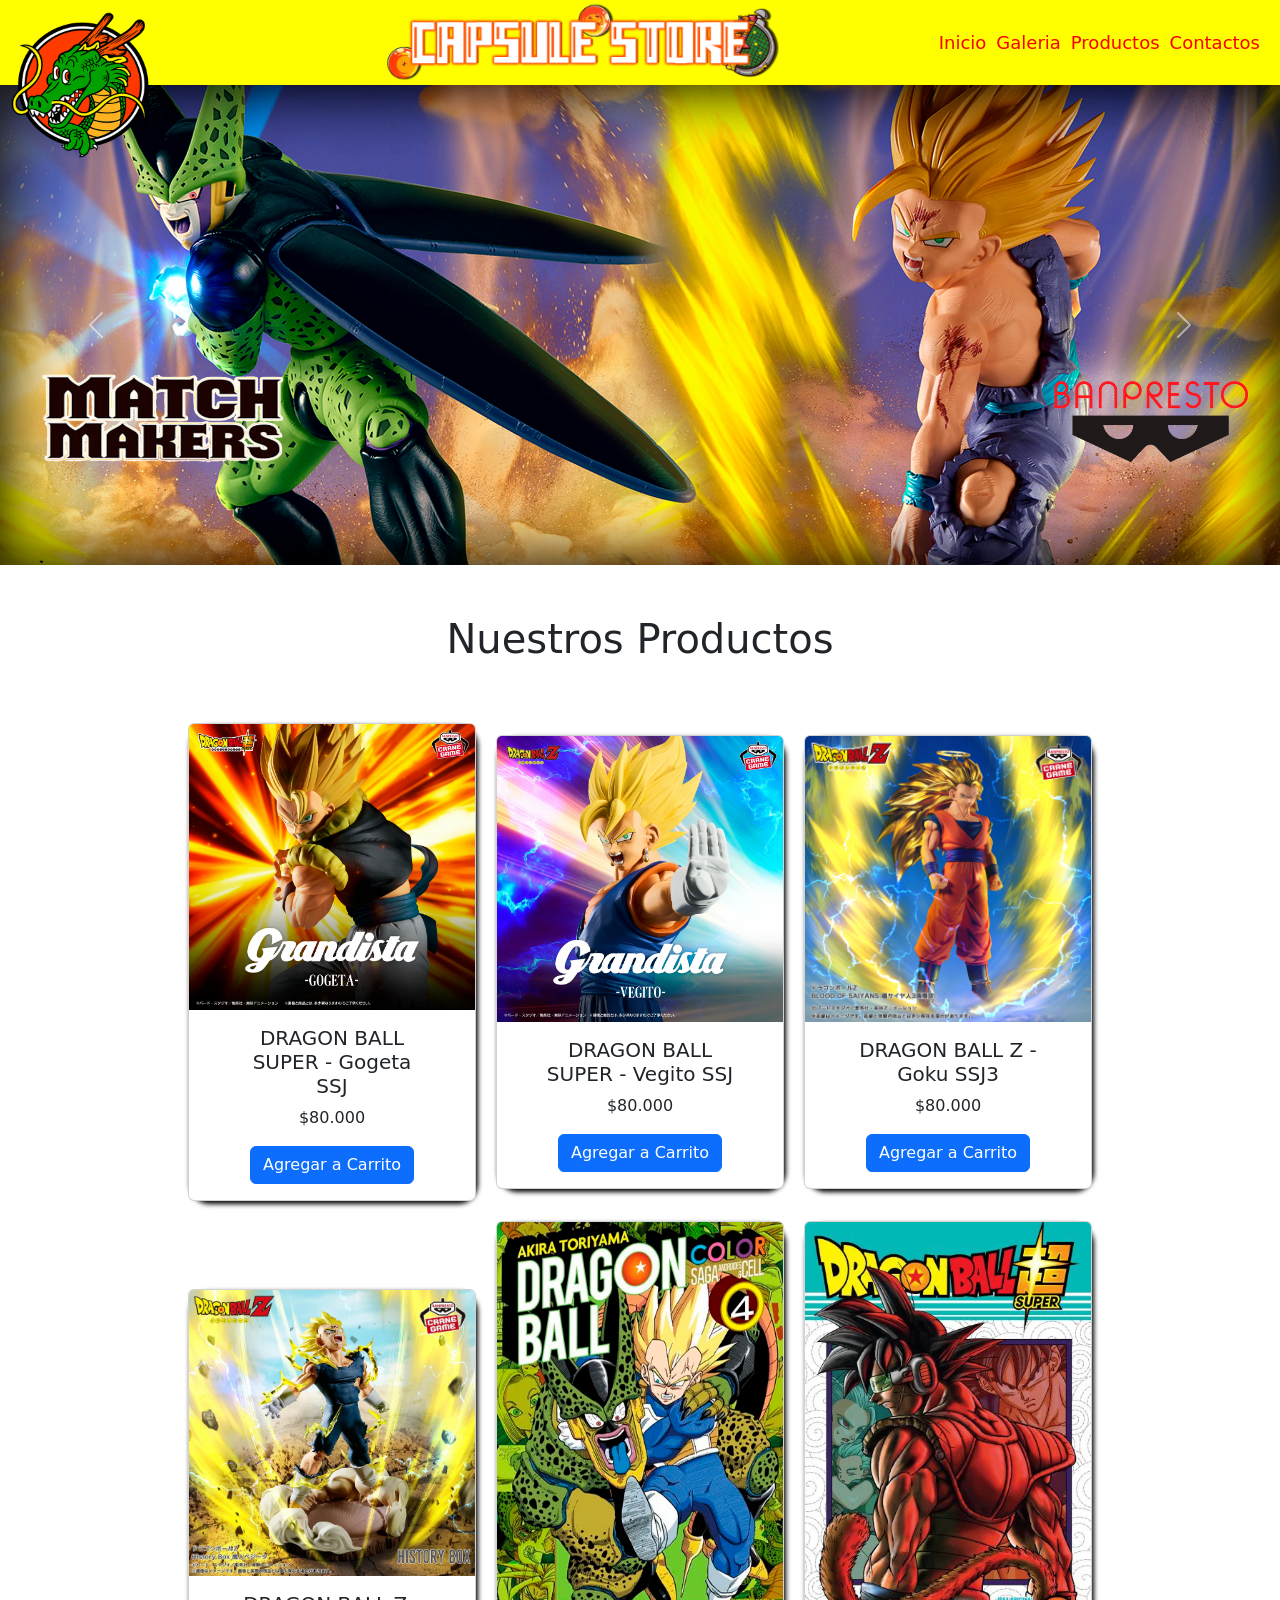
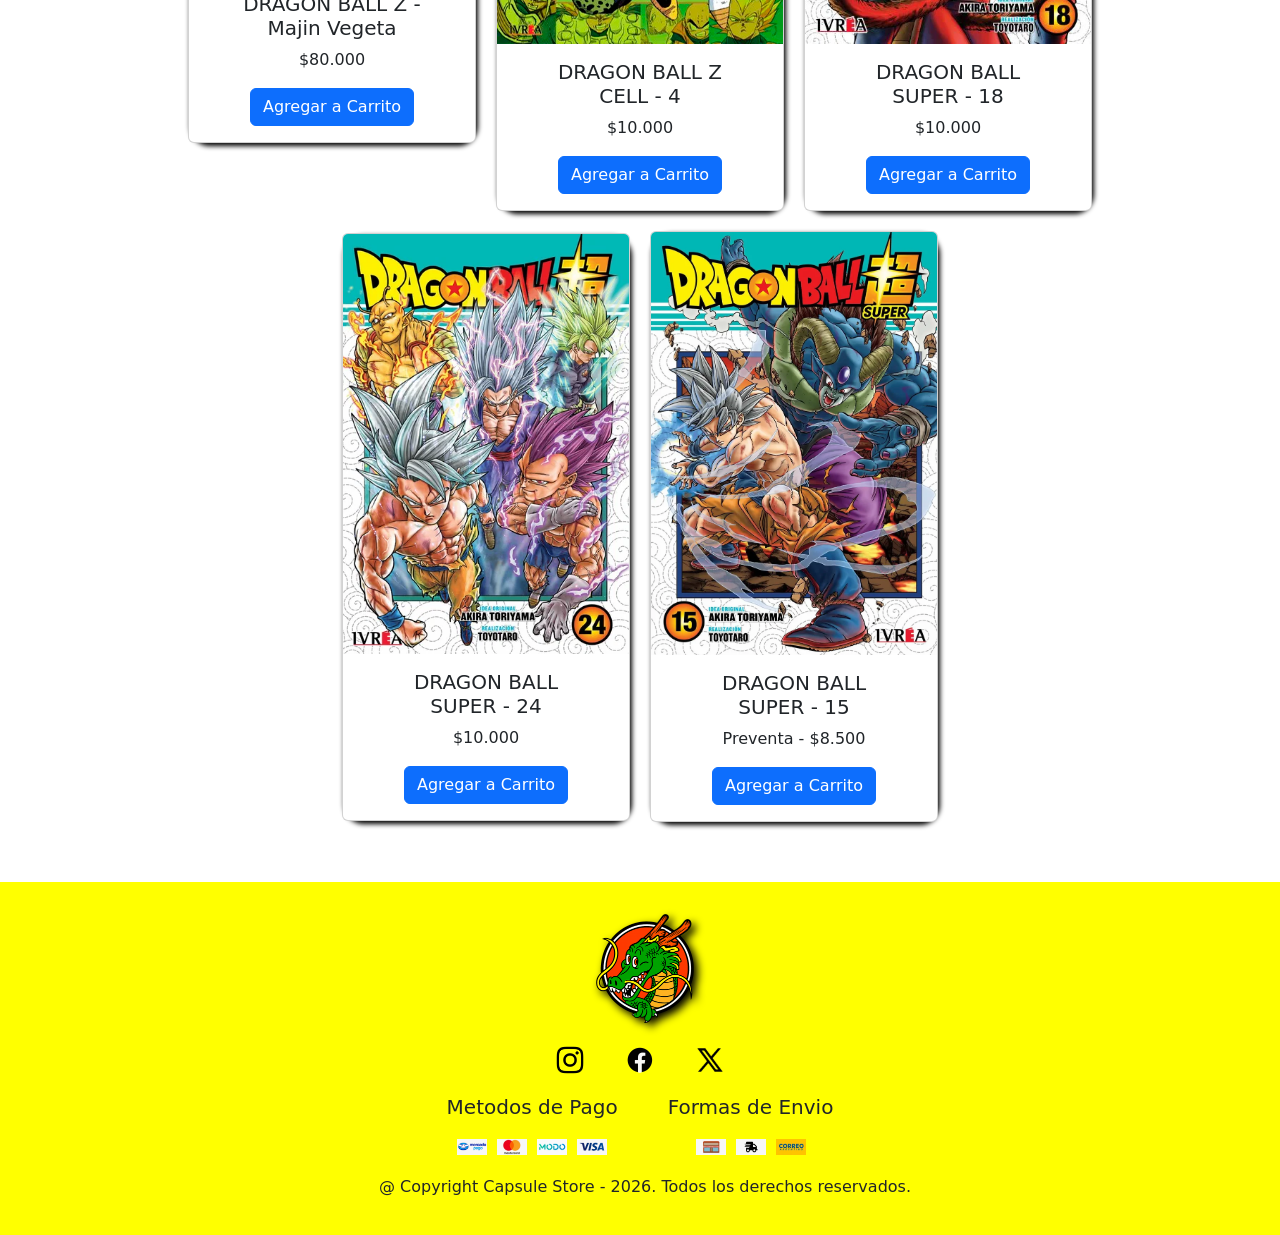
==== index.html @ 0e9ecc4b "Website" ====
<!DOCTYPE html>
<html lang="en">

<head>
    <meta charset="UTF-8">
    <meta name="viewport" content="width=device-width, initial-scale=1.0">
    <title>Capsule Store</title>
    <link rel="stylesheet" href="css/style.css">
    <link href="https://cdn.jsdelivr.net/npm/bootstrap@5.3.8/dist/css/bootstrap.min.css" rel="stylesheet"
        integrity="sha384-sRIl4kxILFvY47J16cr9ZwB07vP4J8+LH7qKQnuqkuIAvNWLzeN8tE5YBujZqJLB" crossorigin="anonymous">
</head>

<body>
    <header class="encabezado">
        <img src="src/1.png" alt="Error" class="Logo">
        <img src="src/Capsule-Store.png" alt="Error" class="NombreLogo">
        <nav class="menu">
            <a href="http://127.0.0.1:5500/">Inicio</a>
            <a href="Pages/Galeria.html">Galeria</a>
            <a href="">Productos</a>
            <a href="">Contactos</a>
        </nav>
    </header>


    <div id="carouselExampleAutoplaying" class="carousel slide" data-bs-ride="carousel">
        <div class="carousel-inner">
            <div class="carousel-item active">
                <img src="src/Carrusel/Prueba.png" class="d-block w-100" alt="...">
            </div>
            <div class="carousel-item">
                <img src="src/Carrusel/Prueba 2.png" class="d-block w-100" alt="...">
            </div>
            <div class="carousel-item">
                <img src="src/Carrusel/Prueba 3.png" class="d-block w-100" alt="...">
            </div>
        </div>
        <button class="carousel-control-prev" type="button" data-bs-target="#carouselExampleAutoplaying"
            data-bs-slide="prev">
            <span class="carousel-control-prev-icon" aria-hidden="true"></span>
            <span class="visually-hidden">Previous</span>
        </button>
        <button class="carousel-control-next" type="button" data-bs-target="#carouselExampleAutoplaying"
            data-bs-slide="next">
            <span class="carousel-control-next-icon" aria-hidden="true"></span>
            <span class="visually-hidden">Next</span>
        </button>
    </div>

    <h1 class="Titulo">Nuestros Productos</h1>

    <main>
        <div class="tarjetas">
            <div class="card" style="width: 18rem;">
                <img src="../src/Productos/1.jpg" class="card-img-top" alt="...">
                <div class="card-body">
                    <h5 class="card-title">DRAGON BALL SUPER - Gogeta SSJ</h5>
                    <p class="card-text">$80.000</p>
                    <a href="#" class="btn btn-primary">Agregar a Carrito</a>
                </div>
            </div>
        </div>

        <div class="tarjetas">
            <div class="card" style="width: 18rem;">
                <img src="../src/Productos/4.jpg" class="card-img-top" alt="...">
                <div class="card-body">
                    <h5 class="card-title">DRAGON BALL SUPER - Vegito SSJ</h5>
                    <p class="card-text">$80.000</p>
                    <a href="#" class="btn btn-primary">Agregar a Carrito</a>
                </div>
            </div>
        </div>

        <div class="tarjetas">
            <div class="card" style="width: 18rem;">
                <img src="../src/Productos/2.jpg" class="card-img-top" alt="...">
                <div class="card-body">
                    <h5 class="card-title">DRAGON BALL Z - Goku SSJ3</h5>
                    <p class="card-text">$80.000</p>
                    <a href="#" class="btn btn-primary">Agregar a Carrito</a>
                </div>
            </div>
        </div>

        <div class="tarjetas">
            <div class="card" style="width: 18rem;">
                <img src="../src/Productos/3.webp" class="card-img-top" alt="...">
                <div class="card-body">
                    <h5 class="card-title">DRAGON BALL Z - Majin Vegeta</h5>
                    <p class="card-text">$80.000</p>
                    <a href="#" class="btn btn-primary">Agregar a Carrito</a>
                </div>
            </div>
        </div>

        <div class="tarjetas">
            <div class="card" style="width: 18rem;">
                <img src="../src/Productos/Saga-Cell-4.png" class="card-img-top" alt="...">
                <div class="card-body">
                    <h5 class="card-title">DRAGON BALL Z CELL - 4</h5>
                    <p class="card-text">$10.000</p>
                    <a href="#" class="btn btn-primary">Agregar a Carrito</a>
                </div>
            </div>
        </div>
        <div class="tarjetas">
            <div class="card" style="width: 18rem;">
                <img src="../src/Productos/Saga Super 18.webp" class="card-img-top" alt="...">
                <div class="card-body">
                    <h5 class="card-title">DRAGON BALL SUPER - 18</h5>
                    <p class="card-text">$10.000</p>
                    <a href="#" class="btn btn-primary">Agregar a Carrito</a>
                </div>
            </div>
        </div>
        <div class="tarjetas">
            <div class="card" style="width: 18rem;">
                <img src="../src/Productos/Saga Super 24.webp" class="card-img-top" alt="...">
                <div class="card-body">
                    <h5 class="card-title">DRAGON BALL SUPER - 24</h5>
                    <p class="card-text">$10.000</p>
                    <a href="#" class="btn btn-primary">Agregar a Carrito</a>
                </div>
            </div>
        </div>

        <div class="tarjetas">
            <div class="card" style="width: 18rem;">
                <img src="../src/Productos/Saga Super 15.webp" class="card-img-top" alt="...">
                <div class="card-body">
                    <h5 class="card-title">DRAGON BALL SUPER - 15</h5>
                    <p class="card-text">Preventa - $8.500</p>
                    <a href="#" class="btn btn-primary">Agregar a Carrito</a>
                </div>
            </div>
        </div>
    </main>


    <script src="https://cdn.jsdelivr.net/npm/bootstrap@5.3.8/dist/js/bootstrap.bundle.min.js"
        integrity="sha384-FKyoEForCGlyvwx9Hj09JcYn3nv7wiPVlz7YYwJrWVcXK/BmnVDxM+D2scQbITxI" crossorigin="anonymous">
        </script>


    <footer class="footer">
        
        <img src="../src/1.png" alt="Error" class="LogoFooter">
        <div class="Redes">
            <a href=""><img src="../src/Pie/Instagram.png" alt="Error" class="Instagram"></a>
            <a href=""><img src="../src/Pie/Facebook.png" alt="Error" class="Instagram"></a>
            <a href=""><img src="../src/Pie/X.png" alt="Error" class="Instagram"></a>
        </div>

        <div class="Cosas">

            <div class="Formas-de-Pago-y-Envio">

                <h2>Metodos de Pago</h2>

                <div class="Img-Pago-Envio">
                    <img src="../src/Pie/MERCADOPAGO.png" alt="Error">
                    <img src="../src/Pie/MASTERCARD-CREDITO.webp" alt="Error">
                    <img src="../src/Pie/MODO.webp" alt="Error">
                    <img src="../src/Pie/VISA.png" alt="Error">
                </div>
            </div>

            <div class="Formas-de-Pago-y-Envio">

                <h2>Formas de Envio</h2>

                <div class="Img-Pago-Envio">
                    <img src="../src/Pie/retiro-local.webp" alt="">
                    <img src="../src/Pie/personalizado.webp" alt="">
                    <img src="../src/Pie/correo-argentino.webp" alt="">
                </div>
            </div>
        </div>

        <p class="textofooter">@ Copyright Capsule Store - 2026. Todos los derechos reservados.</p>
    
    </footer>

</body>

</html>
---- css/style.css ----
* {
    margin: 0;
    padding: 0;
}

.encabezado {
    height: 85px;
    display: flex;
    justify-content: space-between;
    background: yellow;
}

.Intermedio {
    display: flex;
    justify-content: center;
    width: 100%;
    height: 550px;
}

.Logo {
    height: 150px;
    width: 140px;
    margin-top: 10px;
    margin-left: 10px;
    z-index: 2;
    transition: 0.5s ease-in-out;
    animation: Logotipo 5s ease-in-out infinite;
}

.NombreLogo {
    z-index: 1;
    display: flex;
    justify-content: space-between;
    align-self: center;
    margin-top: 4px;
    margin-left: 75px;
    width: 400px;
}

@keyframes Logotipo {
    0% {
        background-image: url('../src/1.png');
        transform: rotateY(200deg);
        filter: drop-shadow(5px 5px 5px black);
    }

    50% {
        content: url('../src/2.png');
        transform: scale(1.0);
        filter: drop-shadow(5px 5px 5px black);
    }

    100% {
        background-image: url('../src/1.png');
        transform: rotateY(200deg);
        filter: drop-shadow(5px 5px 5px black);
    }
}

.Titulo {
    align-items: center;
    justify-content: center;
    display: flex;
    margin-top: 50px;
}

.menu {
    display: flex;
    justify-content: center;
    align-self: center;
    margin-right: 10px;
}

.menu a {
    margin-right: 10px;
    font-size: 18px;
    text-decoration: none;
    color: #f90101;
    transition: 0.5s ease-in-out;
}

.menu a:hover {
    padding: 10px;
    background: #f6b2b2;
    border-radius: 20px;
}

.Intermedio img {
    height: 100%;
    width: 100%;
}

.carousel-inner {
    height: 100% auto;
    display: flex;
}

.carousel-inner img {
    display: flex;

}


main {
    display: flex;
    justify-content: center;
    align-items: center;
    gap: 20px;
    margin: 60px 50px;
    flex-wrap: wrap;
}

.card-body {
    display: flex;
    justify-content: center;
    align-items: center;
    text-align: center;
    flex-wrap: wrap;
    margin: 0px 30px;
}

.tarjetas {
    box-shadow: 2px 3px 5px black;
    border-radius: 20px;
}

@media (max-width:550px) {
    .encabezado {
        height: auto;
        display: flex;
        flex-direction: column;
        align-items: center;
    }

    .Logo {
        display: flex;
        width: 150px;
        height: 150px;
        margin-right: 20px;
    }

    .NombreLogo {
        display: flex;
        justify-content: space-between;
        align-self: center;
        margin-top: 4px;
        margin-right: 85px;
        width: 400px;
    }

    .Intermedio img {
        height: 300px;
        width: 100%;
    }

    .menu {
        display: flex;
        flex-direction: column;
        align-items: center;
        margin-bottom: 20px;
    }

    .menu a {
        margin: 10px 0px;
        font-size: 20px;
    }

    main {
        display: flex;
        justify-content: center;
        align-items: center;
        gap: 20px;
        margin-top: 0px;
        flex-wrap: wrap;
    }

    .card-body {
        display: flex;
        justify-content: center;
        align-items: center;
        text-align: center;
        flex-wrap: wrap;
        margin: 0px 30px;
    }

    .tarjetas {
        display: flex;
        justify-content: center;
        align-items: center;
        margin-top: 30px;
        box-shadow: 2px 3px 5px black;
        border-radius: 20px;
    }

}

.img1 {
    grid-area: img1;
}

.img2 {
    grid-area: img2;
}

.img3 {
    grid-area: img3;
}

.img4 {
    grid-area: img4;
}

.img5 {
    grid-area: img5;
}

.img6 {
    grid-area: img6;
}


.Galeria {
    width: 100%;
    height: 100%;
    margin: 5px auto;
    display: grid;
    grid-template-areas:
        "img1 img1 img1 img1 img1 img1 img2 img2 img2 img4 img4 img4 img4 img4 img4 img5 img5 img5"
        "img1 img1 img1 img1 img1 img1 img2 img2 img2 img4 img4 img4 img4 img4 img4 img5 img5 img5"
        "img1 img1 img1 img1 img1 img1 img3 img3 img3 img4 img4 img4 img4 img4 img4 img6 img6 img6"
        "img1 img1 img1 img1 img1 img1 img3 img3 img3 img4 img4 img4 img4 img4 img4 img6 img6 img6";
    grid-template-columns: repeat(18, 4fr);
    grid-template-rows: repeat(0, 20px);
    z-index: 1;
    gap: 10px;
    padding: 0 10%;

}

.Galeria img {
    width: 100%;
    height: 100%;
    display: flex;
    border-radius: 2px;
    transition: 1s ease-in-out;
}

.Galeria img:hover {
    transform: scale(1.5);
    box-shadow: 2px 2px 2px black;
}

@media (max-width:550px) {
    .Intermedio img {
        height: 300px;
        width: 100%;
    }

    .img1 {
        grid-area: img1;
    }

    .img2 {
        grid-area: img2;
    }

    .img3 {
        grid-area: img3;
    }

    .img4 {
        grid-area: img4;
    }

    .img5 {
        grid-area: img5;
    }

    .img6 {
        grid-area: img6;
    }

    .Galeria {
        width: 100%;
        height: 100%;
        justify-content: center;
        margin-top: -200px;
        margin-bottom: 210px;
        display: grid;
        grid-template-areas:
            "img1 img1 img1 img1 img1 img1"
            "img1 img1 img1 img1 img1 img1"
            "img1 img1 img1 img1 img1 img1"
            "img1 img1 img1 img1 img1 img1"
            "img4 img4 img4 img4 img4 img4"
            "img4 img4 img4 img4 img4 img4"
            "img4 img4 img4 img4 img4 img4"
            "img4 img4 img4 img4 img4 img4"
            "img2 img2 img2 img5 img5 img5"
            "img2 img2 img2 img5 img5 img5"
            "img3 img3 img3 img6 img6 img6"
            "img3 img3 img3 img6 img6 img6";
        grid-template-columns: repeat(6, 1fr);
        grid-template-rows: repeat(1, 20px);
        gap: 70px;
        padding: 0 10%;

    }

    .Galeria img {
        width: 100%;
        height: 100%;
        display: flex;
        border-radius: 2px;
        transition: 1s ease-in-out;
    }

    .Galeria img:hover {
        transform: scale(1.1);
        box-shadow: 2px 2px 2px black;
    }
}


.contacto {
    width: 1000px;
    padding: 40px;
    background: yellow;
    text-align: center;
    border-radius: 20px;
}

.contacto h1 {
    color: red;
    margin-bottom: 20px;
}

.contacto iframe {
    border-radius: 20px;
}

.mapa {
    width: 100%;
    height: 300px;
    display: flex;
    border-radius: 5%;
    margin-bottom: 20px;
}

form {
    display: flex;
    flex-direction: column;
    gap: 15px;
    max-width: 100%;
    margin: auto;
}

input,
textarea {
    padding: 10px;
    border: 1px solid orange;
    border-radius: 5px;
}

button {
    padding: 10px;
    background-color: orange;
    color: white;
    border: none;
    cursor: pointer;
    border-radius: 5px;
}

button:hover {
    background-color: red;
}

@media (max-width:550px) {
    .Intermedio img {
        height: 300px;
        width: 100%;
    }

    .contacto {
        width: 450px;
        padding: 30px;
        background: yellow;
        text-align: center;
        border-radius: 20px;
        margin-top: -200px;
    }

    .contacto h1 {
        color: red;
        margin-bottom: 20px;
    }

    .contacto iframe {
        border-radius: 10px;
        height: 300px;
        width: 300px;
    }

    form {
        display: flex;
        flex-direction: column;
        gap: 15px;
        max-width: 100%;
        margin: auto;
    }

    input,
    textarea {
        padding: 10px;
        border: 1px solid orange;
        border-radius: 5px;
    }

    button {
        padding: 10px;
        background-color: orange;
        color: white;
        border: none;
        cursor: pointer;
        border-radius: 5px;
    }

    button:hover {
        background-color: red;
    }
}

.footer {
    position: relative;
    display: flex;
    width: 100%;
    background: yellow;
    min-height: 100px;
    padding: 20px 50px;
    justify-content: center;
    align-items: center;
    flex-direction: column;
}

.LogoFooter {
    filter: drop-shadow(4px 4px 4px black);
    width: 100px;
    margin-top: 10px;
    margin-left: 10px;
    margin-bottom: 10px;

}

.LogoFooter:hover {
    transition: 5s;
    transform: rotateY(360deg);
}

.Redes {
    display: flex;

}

.Instagram {
    width: 50px;
    display: flex;
    justify-content: center;
    align-items: center;
    position: relative;
    margin: 10px 5px;
    flex-wrap: wrap;
    margin: 0 10px;
}

.Instagram:hover {
    transition: 0.5s;
    transform: translateY(-10px);
}

.textofooter {
    display: flex;
    text-align: center;
    margin-left: 10px;
}

.Cosas {
    display: flex;
    justify-content: center;
    gap: 50px;
    margin-top: 10px;
    margin-bottom: 20px;
}

.Formas-de-Pago-y-Envio {
    text-align: center;
}

.Formas-de-Pago-y-Envio h2 {
    font-size: 20px;
    margin-bottom: 20px;
}

.Img-Pago-Envio {
    display: flex;
    gap: 10px;
    justify-content: center;
    flex-wrap: wrap;
}

.Img-Pago-Envio img {
    width: 30px;
    height: auto;
}
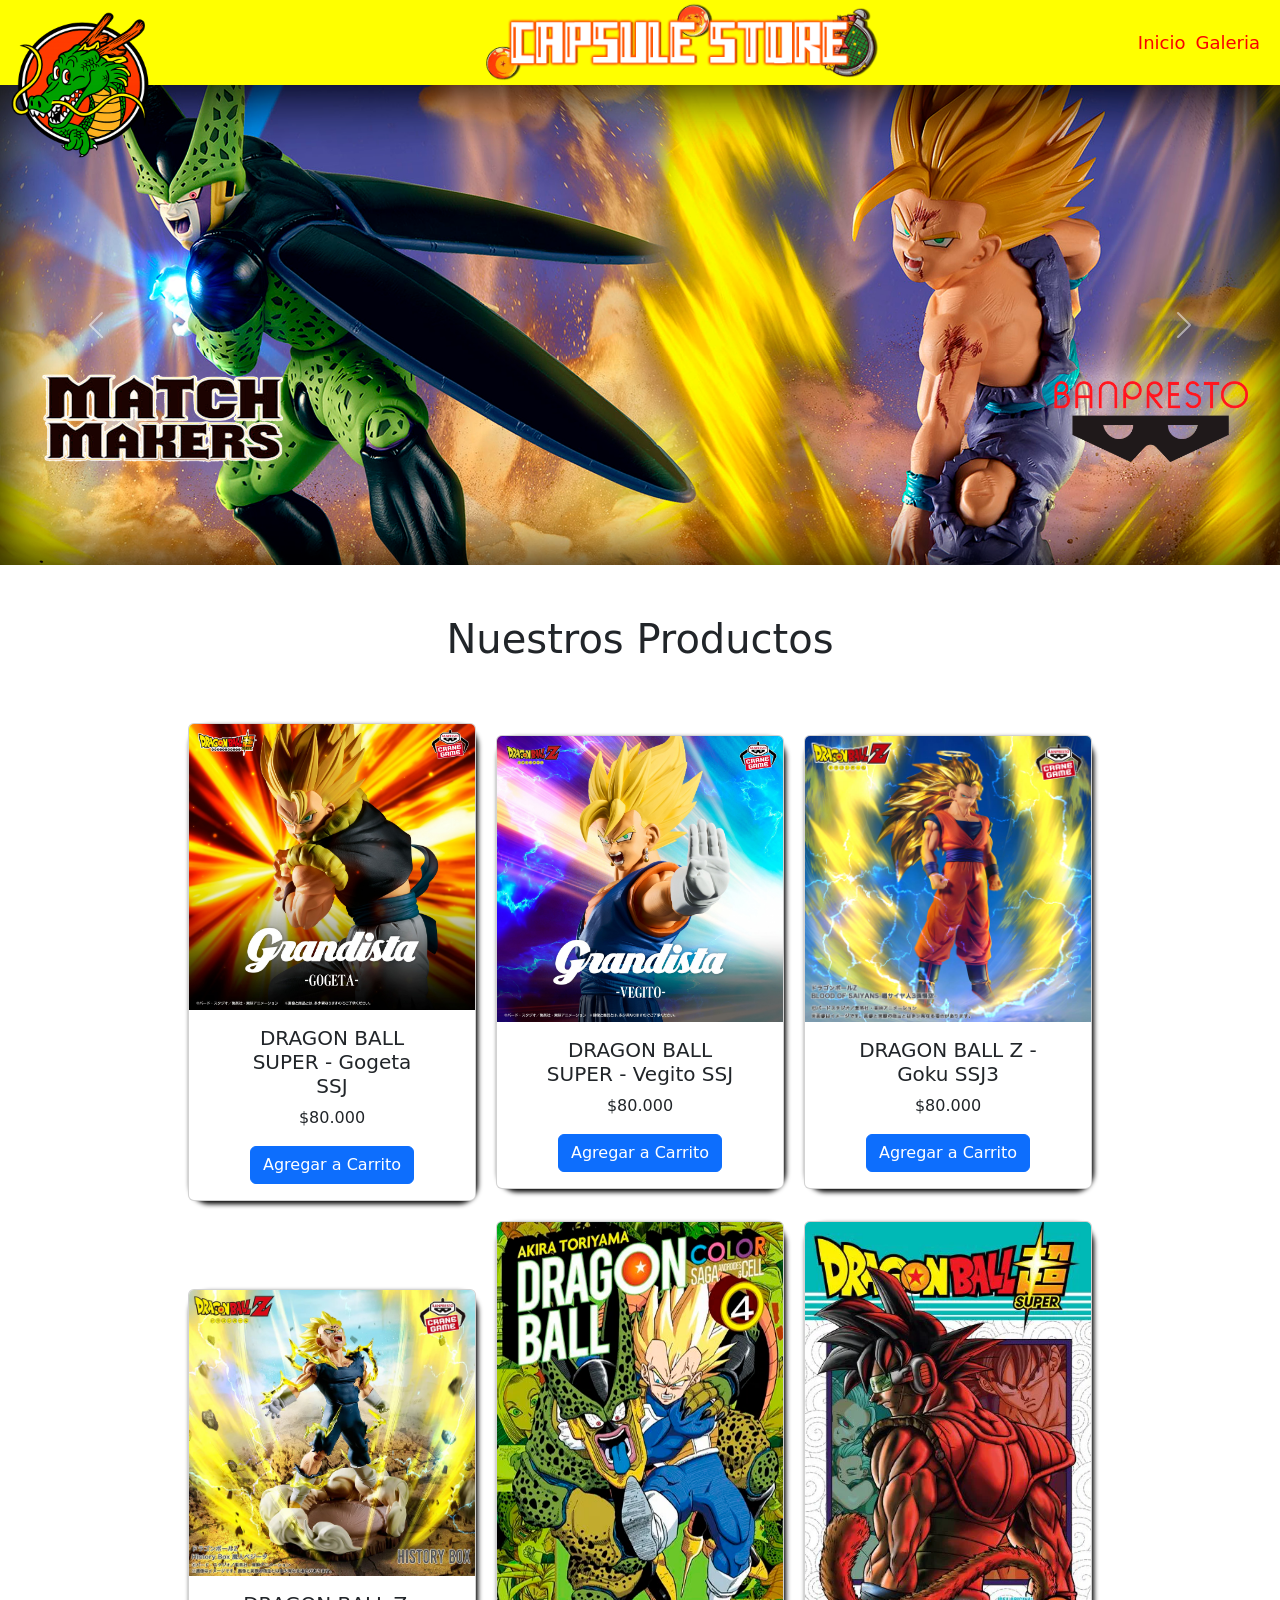
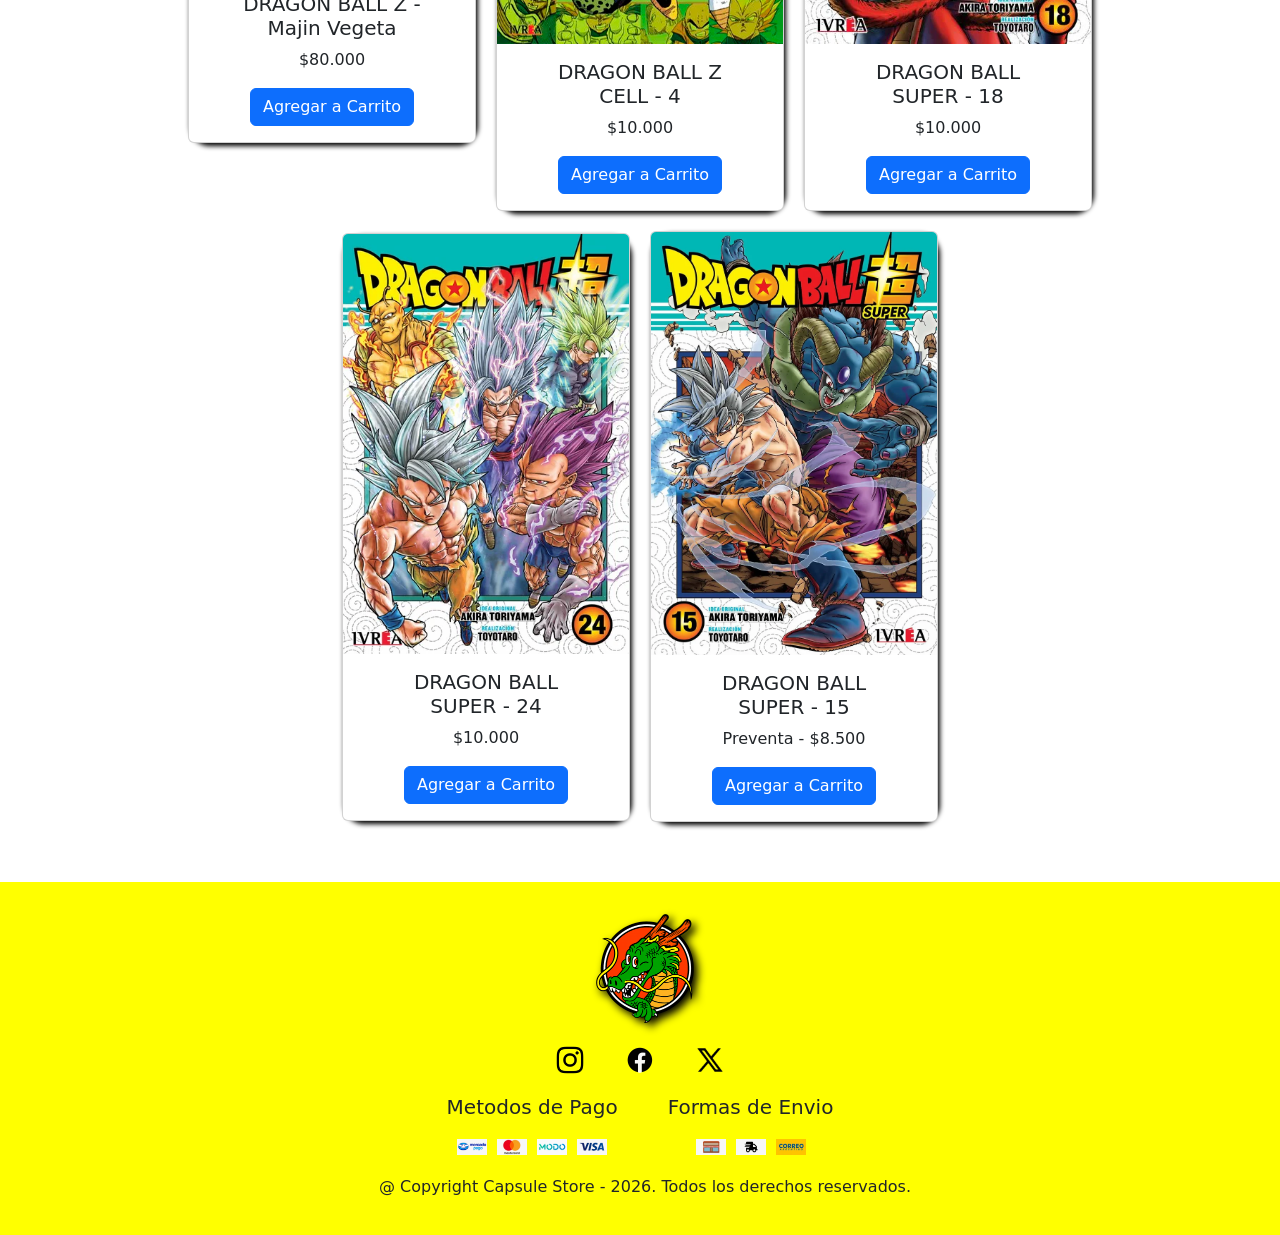
==== commit cf8b5f3d: "Modificación V3" ====
--- a/index.html
+++ b/index.html
@@ -15,10 +15,8 @@
         <img src="src/1.png" alt="Error" class="Logo">
         <img src="src/Capsule-Store.png" alt="Error" class="NombreLogo">
         <nav class="menu">
-            <a href="http://127.0.0.1:5500/">Inicio</a>
+            <a href="index.html">Inicio</a>
             <a href="Pages/Galeria.html">Galeria</a>
-            <a href="">Productos</a>
-            <a href="">Contactos</a>
         </nav>
     </header>
 
@@ -52,7 +50,7 @@
     <main>
         <div class="tarjetas">
             <div class="card" style="width: 18rem;">
-                <img src="../src/Productos/1.jpg" class="card-img-top" alt="...">
+                <img src="src/Productos/1.jpg" class="card-img-top" alt="...">
                 <div class="card-body">
                     <h5 class="card-title">DRAGON BALL SUPER - Gogeta SSJ</h5>
                     <p class="card-text">$80.000</p>
@@ -63,7 +61,7 @@
 
         <div class="tarjetas">
             <div class="card" style="width: 18rem;">
-                <img src="../src/Productos/4.jpg" class="card-img-top" alt="...">
+                <img src="src/Productos/4.jpg" class="card-img-top" alt="...">
                 <div class="card-body">
                     <h5 class="card-title">DRAGON BALL SUPER - Vegito SSJ</h5>
                     <p class="card-text">$80.000</p>
@@ -74,7 +72,7 @@
 
         <div class="tarjetas">
             <div class="card" style="width: 18rem;">
-                <img src="../src/Productos/2.jpg" class="card-img-top" alt="...">
+                <img src="src/Productos/2.jpg" class="card-img-top" alt="...">
                 <div class="card-body">
                     <h5 class="card-title">DRAGON BALL Z - Goku SSJ3</h5>
                     <p class="card-text">$80.000</p>
@@ -85,7 +83,7 @@
 
         <div class="tarjetas">
             <div class="card" style="width: 18rem;">
-                <img src="../src/Productos/3.webp" class="card-img-top" alt="...">
+                <img src="src/Productos/3.webp" class="card-img-top" alt="...">
                 <div class="card-body">
                     <h5 class="card-title">DRAGON BALL Z - Majin Vegeta</h5>
                     <p class="card-text">$80.000</p>
@@ -96,7 +94,7 @@
 
         <div class="tarjetas">
             <div class="card" style="width: 18rem;">
-                <img src="../src/Productos/Saga-Cell-4.png" class="card-img-top" alt="...">
+                <img src="src/Productos/Saga-Cell-4.png" class="card-img-top" alt="...">
                 <div class="card-body">
                     <h5 class="card-title">DRAGON BALL Z CELL - 4</h5>
                     <p class="card-text">$10.000</p>
@@ -106,7 +104,7 @@
         </div>
         <div class="tarjetas">
             <div class="card" style="width: 18rem;">
-                <img src="../src/Productos/Saga Super 18.webp" class="card-img-top" alt="...">
+                <img src="src/Productos/Saga Super 18.webp" class="card-img-top" alt="...">
                 <div class="card-body">
                     <h5 class="card-title">DRAGON BALL SUPER - 18</h5>
                     <p class="card-text">$10.000</p>
@@ -116,7 +114,7 @@
         </div>
         <div class="tarjetas">
             <div class="card" style="width: 18rem;">
-                <img src="../src/Productos/Saga Super 24.webp" class="card-img-top" alt="...">
+                <img src="src/Productos/Saga Super 24.webp" class="card-img-top" alt="...">
                 <div class="card-body">
                     <h5 class="card-title">DRAGON BALL SUPER - 24</h5>
                     <p class="card-text">$10.000</p>
@@ -127,7 +125,7 @@
 
         <div class="tarjetas">
             <div class="card" style="width: 18rem;">
-                <img src="../src/Productos/Saga Super 15.webp" class="card-img-top" alt="...">
+                <img src="src/Productos/Saga Super 15.webp" class="card-img-top" alt="...">
                 <div class="card-body">
                     <h5 class="card-title">DRAGON BALL SUPER - 15</h5>
                     <p class="card-text">Preventa - $8.500</p>
@@ -145,11 +143,11 @@
 
     <footer class="footer">
         
-        <img src="../src/1.png" alt="Error" class="LogoFooter">
+        <img src="src/1.png" alt="Error" class="LogoFooter">
         <div class="Redes">
-            <a href=""><img src="../src/Pie/Instagram.png" alt="Error" class="Instagram"></a>
-            <a href=""><img src="../src/Pie/Facebook.png" alt="Error" class="Instagram"></a>
-            <a href=""><img src="../src/Pie/X.png" alt="Error" class="Instagram"></a>
+            <a href=""><img src="src/Pie/Instagram.png" alt="Error" class="Instagram"></a>
+            <a href=""><img src="src/Pie/Facebook.png" alt="Error" class="Instagram"></a>
+            <a href=""><img src="src/Pie/X.png" alt="Error" class="Instagram"></a>
         </div>
 
         <div class="Cosas">
@@ -159,10 +157,10 @@
                 <h2>Metodos de Pago</h2>
 
                 <div class="Img-Pago-Envio">
-                    <img src="../src/Pie/MERCADOPAGO.png" alt="Error">
-                    <img src="../src/Pie/MASTERCARD-CREDITO.webp" alt="Error">
-                    <img src="../src/Pie/MODO.webp" alt="Error">
-                    <img src="../src/Pie/VISA.png" alt="Error">
+                    <img src="src/Pie/MERCADOPAGO.png" alt="Error">
+                    <img src="src/Pie/MASTERCARD-CREDITO.webp" alt="Error">
+                    <img src="src/Pie/MODO.webp" alt="Error">
+                    <img src="src/Pie/VISA.png" alt="Error">
                 </div>
             </div>
 
@@ -171,9 +169,9 @@
                 <h2>Formas de Envio</h2>
 
                 <div class="Img-Pago-Envio">
-                    <img src="../src/Pie/retiro-local.webp" alt="">
-                    <img src="../src/Pie/personalizado.webp" alt="">
-                    <img src="../src/Pie/correo-argentino.webp" alt="">
+                    <img src="src/Pie/retiro-local.webp" alt="">
+                    <img src="src/Pie/personalizado.webp" alt="">
+                    <img src="src/Pie/correo-argentino.webp" alt="">
                 </div>
             </div>
         </div>
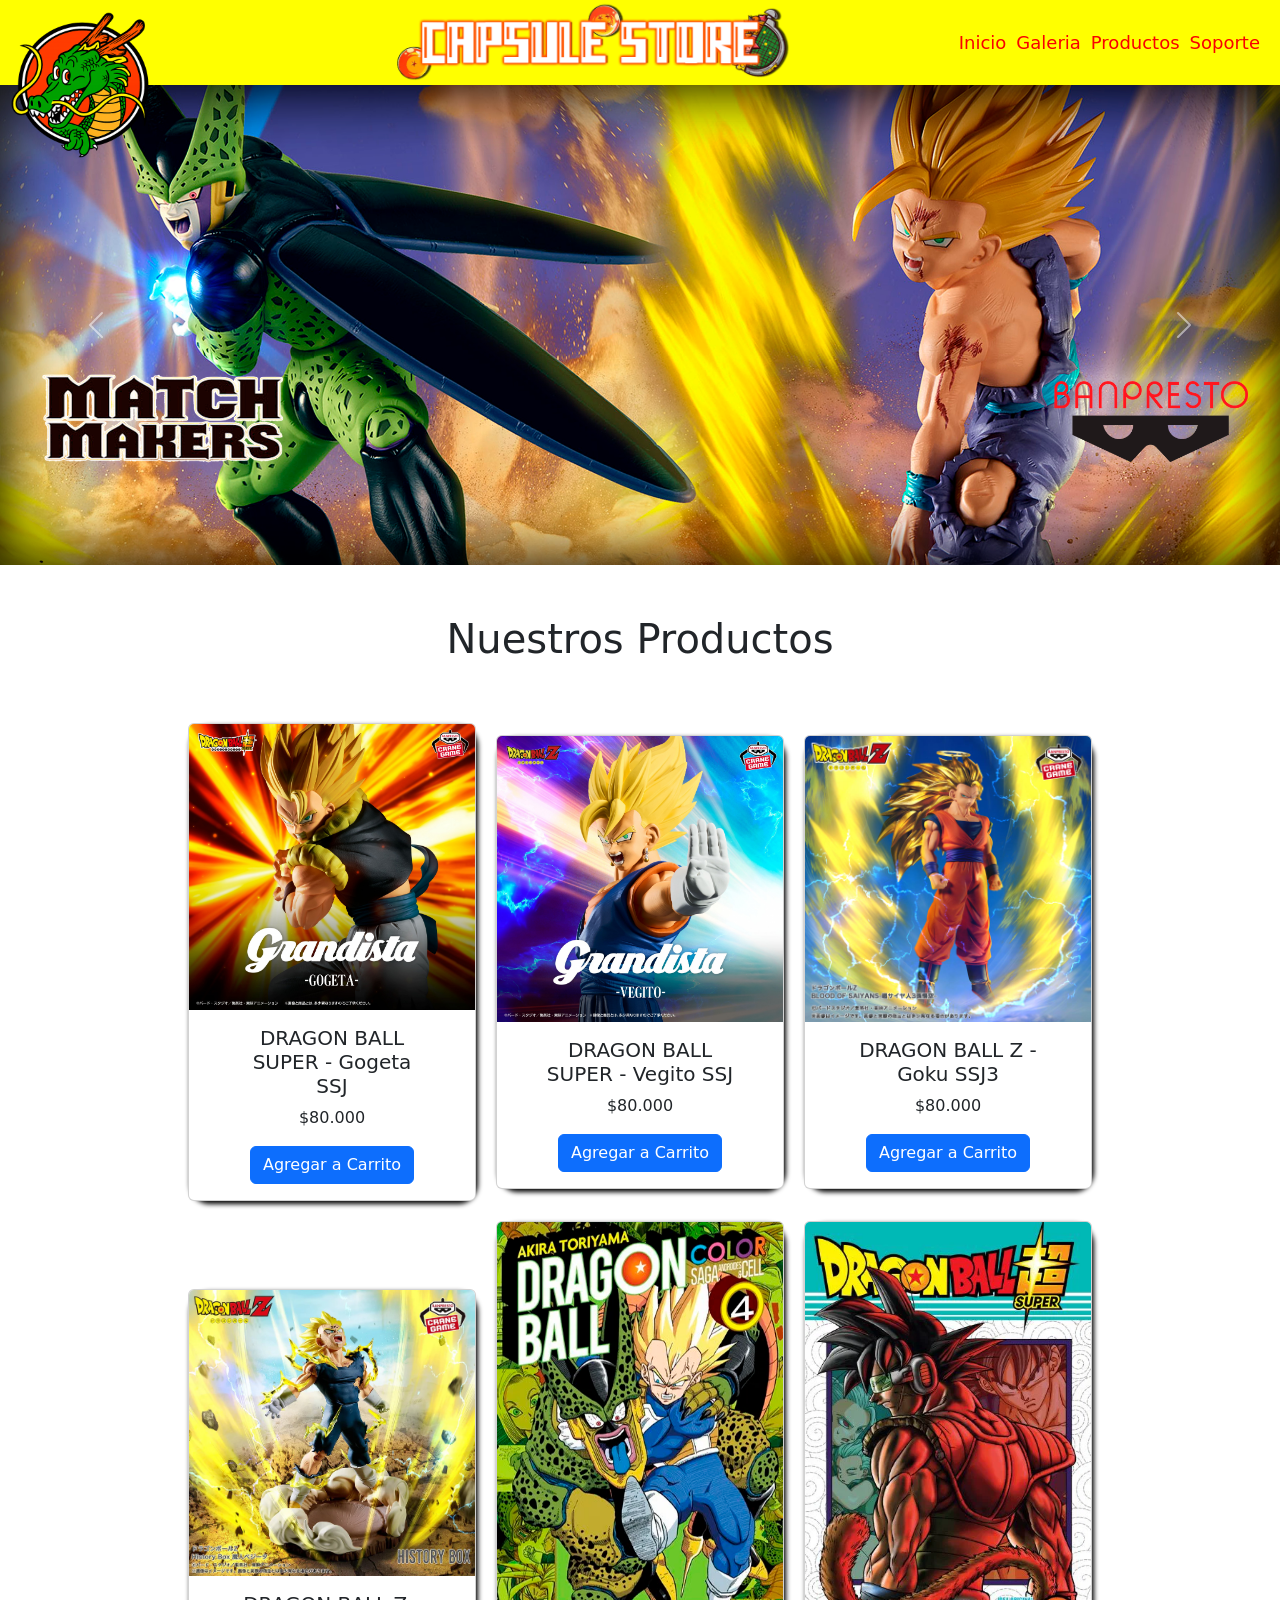
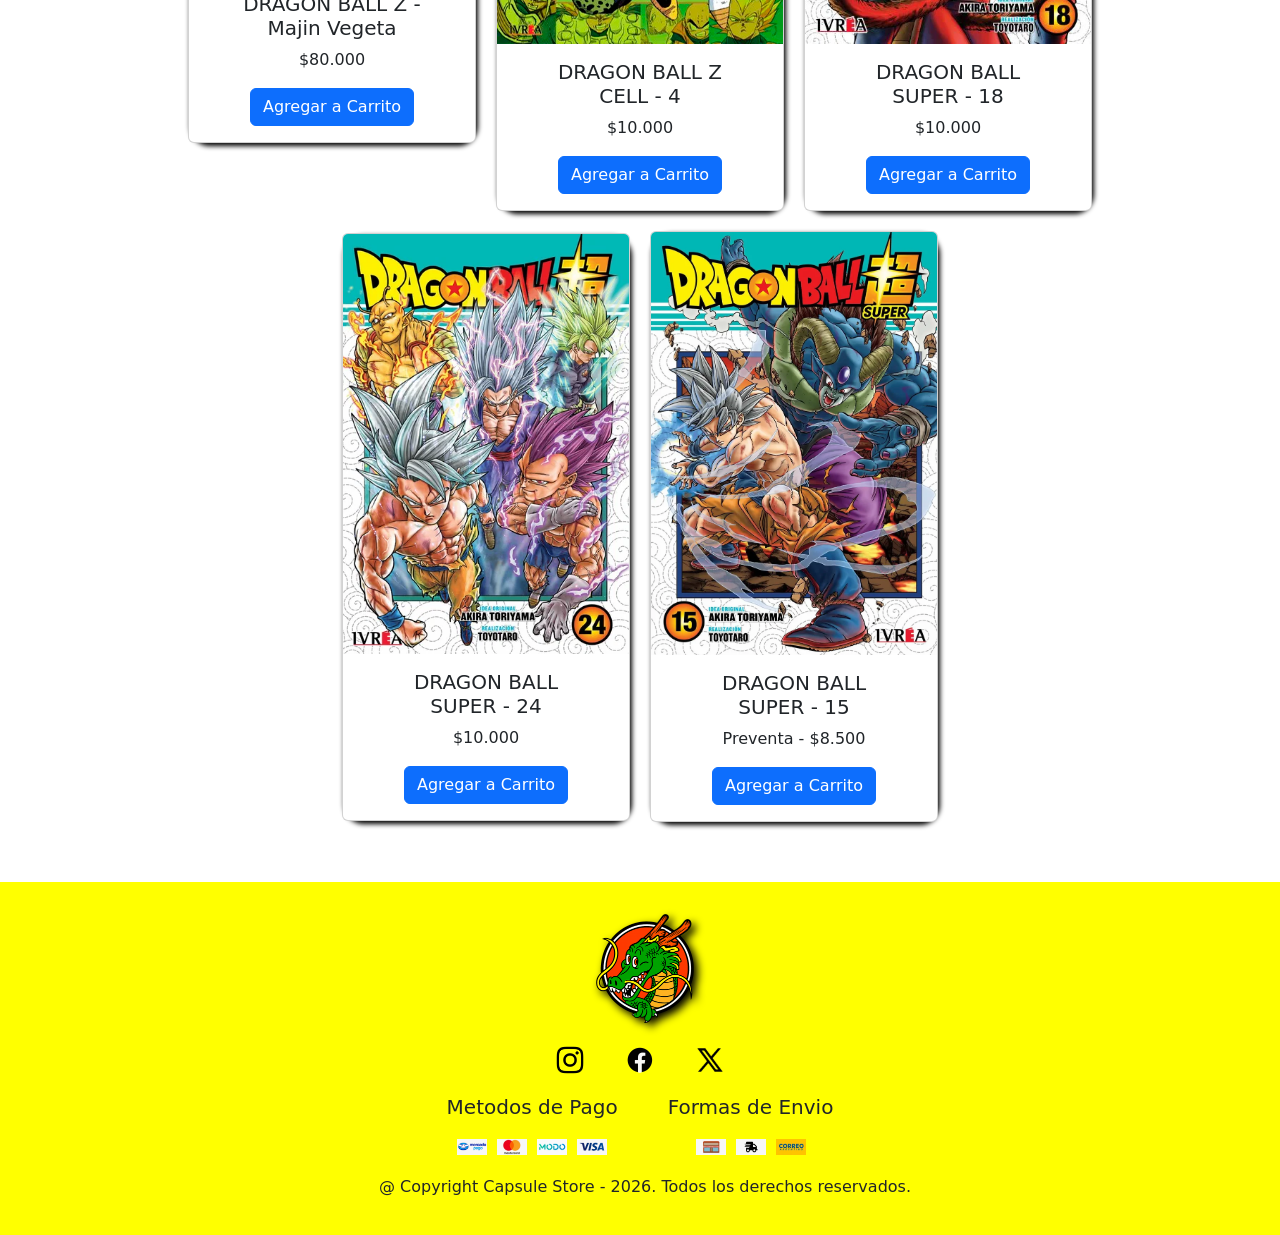
==== commit 6c40acd8: "Modificación V5" ====
--- a/index.html
+++ b/index.html
@@ -17,6 +17,8 @@
         <nav class="menu">
             <a href="index.html">Inicio</a>
             <a href="Pages/Galeria.html">Galeria</a>
+            <a href="">Productos</a>
+            <a href="">Soporte</a>
         </nav>
     </header>
 
